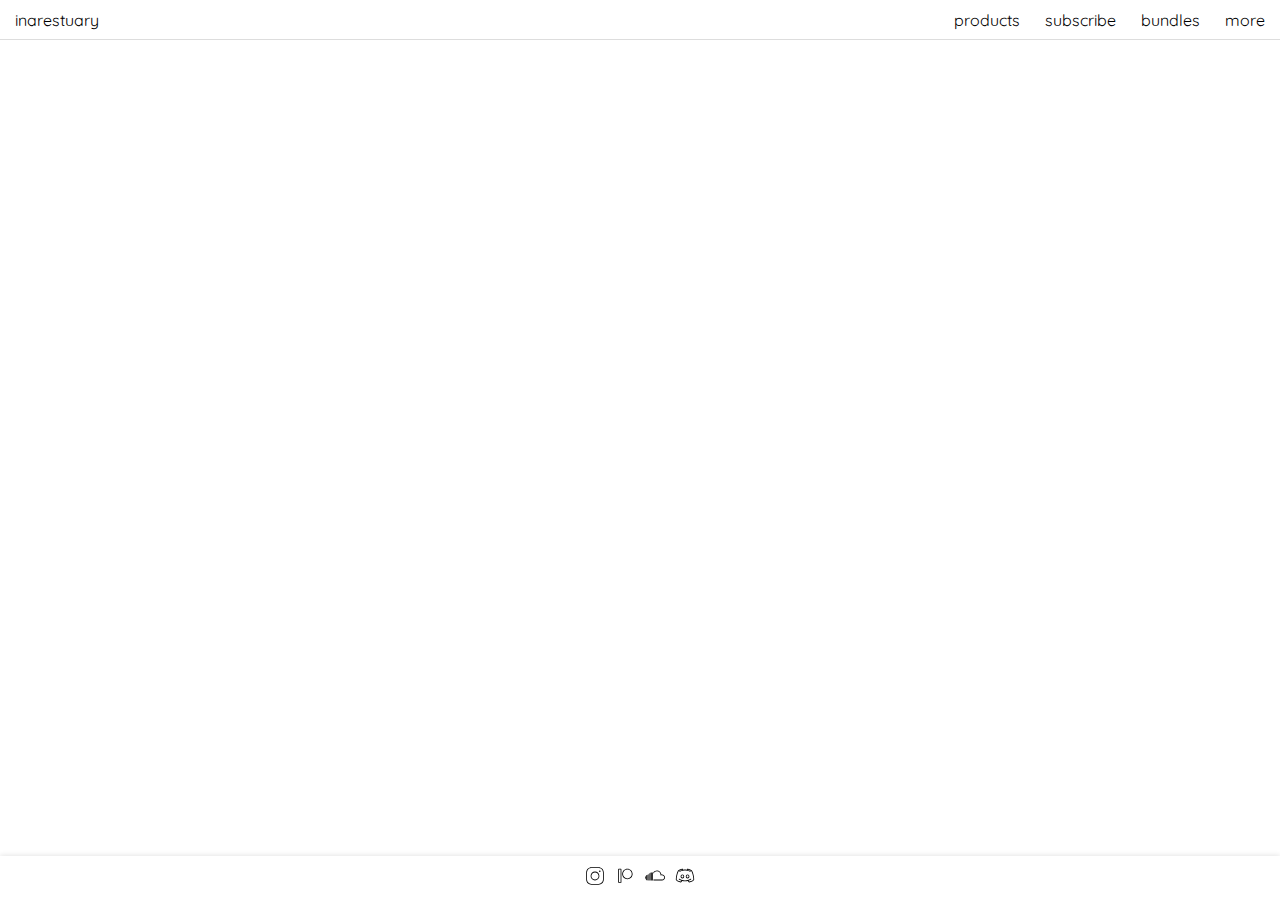
==== pages/info-products.html @ 450ad243 "latest version with package links" ====
<!DOCTYPE html>
<html lang="en">
<head>
    <meta charset="UTF-8">
    <meta name="viewport" content="width=device-width, initial-scale=1.0">
    <link rel="stylesheet" href="../styles/products.css">
    <link rel="stylesheet" href="../styles/info-products.css">
    <script src="../scripts/info-products.js" defer></script>
    <title>Product Info</title>
</head>
<body>
    <header class="header">
        <div class="icon">
            <a href="../index.html"><span>inarestuary</span></a>
        </div>
        <div class="hamburger" id="hamburger">
            <div class="line"></div>
            <div class="line"></div>
            <div class="line"></div>
        </div>
        <div class="menu">
            <div class="view-products menu-item">
                <a href="../pages/products.html">products</a>
            </div>
            <div class="subscribe menu-item">
                <a href="">subscribe</a>
            </div>
            <div class="bundles menu-item">
                <a href="">bundles</a>
            </div>
            <div class="more menu-item">
                <a href="">more</a>
            </div>
        </div>
    </header>

    <main>
        <div id="mida" class="product-info" style="display: none;">
            <h1 class="about">about mida</h1>
            <div class="content">
                <div class="card">
                    <a href="#" class="image">
                        <img src="../imgs/mida_main_.png" alt="mida">
                    </a>
                    <div class="product">
                        <div class="name-product">
                            <p>mida</p>
                        </div>
                    </div>
                    <div class="purchase-product">
                        <div class="price">
                            <span>€7</span>
                        </div>
                        <div class="button-purchase">
                            <a href="#">Comprar</a>
                        </div>
                    </div>
                </div>
                <div class="product-description">
                    <p>Lorem ipsum dolor sit amet consectetur adipisicing elit.
                         Et cupiditate dignissimos, reiciendis magni nam odit ipsum fuga magnam laborum perferendis provident aliquam unde officia!
                          Aut, nam consectetur? Unde, rem natus.</p>
                    <br>
                    <p>Lorem ipsum dolor sit amet consectetur adipisicing elit. Impedit aperiam fuga commodi placeat necessitatibus. Facere fuga quaerat at, obcaecati, praesentium iste velit vitae iusto itaque, cum maiores esse nesciunt eius.</p>
                    <br>
                    <a href="">preview</a>
                        
                </div>
            </div>
        </div>
    </main>

    <footer>
        <div class="social-media">
            <a href="https://www.instagram.com/" class="icons-hover" aria-label="Instagram">
                <img src="../icons/instagram.svg" alt="Ícone do Instagram">
            </a>
            <a href="https://www.patreon.com/" class="icons-hover" aria-label="Patreon">
                <img src="../icons/patreon.svg" alt="Ícone do Patreon">
            </a>
            <a href="https://soundcloud.com/" class="icons-hover" aria-label="SoundCloud">
                <img src="../icons/soundcloud.svg" alt="Ícone do SoundCloud">
            </a>
            <a href="https://discord.com/" class="icons-hover" aria-label="Discord">
                <img src="../icons/discord.svg" alt="Ícone do Discord">
            </a>
        </div>
    </footer>

    <script src="../scripts/script.js"></script>
</body>
</html>
---- styles/products.css ----
@import url('https://fonts.googleapis.com/css2?family=Quicksand:wght@300..700&display=swap');

* {
    margin: 0;
    padding: 0;
    box-sizing: border-box;
    font-family: Quicksand;
}

header {
    display: flex;
    justify-content: space-between;
    align-items: center;
    padding: 5px 15px; 
    height: 40px; 
    border-bottom: 1px solid #ddd;
    margin-bottom: 30px;
}

.icon {
    flex-grow: 1;
    text-align: left;
}

.hamburger {
    display: none;
    flex-direction: column;
    cursor: pointer;
}

.line {
    width: 20px;
    height: 3px;
    background-color: black;
    margin: 2px 0;
    border-radius: 2px;
    transition: all 0.3s ease;
}

.menu, .view-products, .subscribe, .bundles, .more {
    display: flex;
    gap: 25px;
    align-items: center;
}

.side-menu {
    position: fixed;
    top: 0;
    left: -250px;
    width: 250px;
    height: 100%;
    background-color: white;
    box-shadow: 2px 0 5px rgba(0, 0, 0, 0.5);
    transition: left 0.3s ease;
    padding: 20px;
    z-index: 1000;
}

.menu-item {
    margin: 15px 0;
}

.side-menu.open {
    left: 0;
}

a {
    text-decoration: none;
    color: black;
}

a:hover {
    color: rgb(255, 255, 93);
}

@keyframes slideInFromLeft {
    0% {
        opacity: 0;
        transform: translateX(-50px);
    }
    100% {
        opacity: 1;
        transform: translateX(0);
    }
}

.title-products {
    font-weight: 100;
    font-size: 60px;
    margin: 30px 0;
    text-align: center;
    animation: slideInFromLeft 1s forwards;
}

main {
    display: grid;
    grid-template-columns: repeat(auto-fill, minmax(350px, 1fr));
    gap: 30px; 
    padding: 20px;
    margin: 0 auto;
    max-width: 1200px;
}

@media (max-width: 768px) {
    .hamburger {
        display: flex;
    }
    .menu {
        display: none;
    }
    main {
        grid-template-columns: repeat(2, 1fr);
        margin: 0 10px;
    }
    .card {
        max-width: 300px;
        margin: 0 auto;
    }
}

@media (max-width: 480px) {
    .title-products {
        font-size: 50px;
        margin: 15px 0;
        text-align: center;
    }
    main {
        grid-template-columns: 1fr;
        margin: 0 20px;
    }
    .card {
        max-width: 100%;
        margin: 10px auto;
    }
}

.card {
    border: 1px solid #ddd;
    border-radius: 10px;
    box-shadow: 0 4px 8px rgba(0, 0, 0, 0.1);
    background-color: white;
    overflow: hidden;
    transition: transform 0.2s ease;
    max-width: 350px;
}

.card:hover {
    transform: translateY(-5px);
}

.image img {
    width: 100%;
    height: auto;
    display: block;
}

.image {
    margin-bottom: 5px;
    border-bottom: 1px solid #ddd;
}

.product {
    display: flex;
    align-items: center;
    justify-content: center;
    text-align: start;
    padding: 2px 5px;
    padding-left: 15px;
    border-bottom: 0.5px solid #ddd;
}

.name-product {
    display: flex;
    align-items: center;
    width: 100%;
    padding-bottom: 5px;
    padding-left: 5px;
}

.purchase-product {
    display: flex;
    justify-content: space-between;
    padding: 10px 20px;
    align-items: center;
}

.button-purchase {
    border: 1px solid black;
    padding: 5px 10px;
    border-radius: 5px;
    background-color: black;
}

.button-purchase a {
    color: white;
}

.button-purchase a:hover {
    color: rgb(255, 255, 93);
}

.social-media {
    position: relative;
    bottom: 0;
    left: 50%;
    transform: translateX(-50%);
    display: flex;
    justify-content: center;
    align-items: center;
    gap: 10px;
    background-color: white;
    padding: 10px;
    box-shadow: 0 -1px 5px rgba(0, 0, 0, 0.1);
    width: 100%;
    z-index: 1000;
}

.social-media img {
    max-width: 20px;
    height: auto;
}

.icons-hover:hover img {
    opacity: 0.5; 
}

.latest-release {
    display: flex;
    flex-direction: column; 
    align-items: center; 
}

.latest-release .text-latest {
    padding-bottom: 10px; 
    font-weight: bold; 
}
---- styles/info-products.css ----
body {
    display: flex;
    flex-direction: column;
    min-height: 100vh;
}

main {
    flex: 1;
    display: flex;
    flex-direction: column;
    justify-content: center;
    align-items: center;
    margin-top: 20px;
}

.about {
    font-weight: 100;
    font-size: 60px;
    text-align: center;
    padding-bottom: 10px;
    opacity: 0;
    transform: translateX(-50px);
    animation: slideInFromLeft 1s forwards;     
}

.content {
    margin-bottom: 50px;
    display: flex;
    justify-content: center;
    align-items: center;
    max-width: 1200px;
    width: 100%;
    border: 1px solid #ddd;
    border-radius: 5px;
    opacity: 0;
    transform: translateX(-50px);
    animation: slideInFromLeft 1s forwards; 
}

.card {
    animation: slideInFromLeft 1s forwards;
    max-width: 350px;
    margin: 20px;
    opacity: 0;
    transform: translateX(-50px);
}

.product-description {
    max-width: 500px;
    margin: 0 20px;
    text-align: center; 
    opacity: 0;
    transform: translateX(-50px);
    animation: slideInFromLeft 1s forwards; 
}

.social-media {
    position: relative;
    bottom: 0;
    left: 50%;
    transform: translateX(-50%);
    display: flex;
    justify-content: center;
    align-items: center;
    gap: 10px;
    background-color: white;
    padding: 10px;
    box-shadow: 0 -1px 5px rgba(0, 0, 0, 0.1);
    width: 100%;
    z-index: 1000;
}

.social-media img {
    max-width: 20px;
    height: auto;
}

@media (max-width: 600px) {
    main {
        justify-content: flex-start;
    }

    .content {
        flex-direction: column; 
        align-items: center;
        padding-bottom: 20px; 
    }

    .card {
        margin: 0 0 20px; 
    }

    .product-description {
        text-align: center; 
    }
}
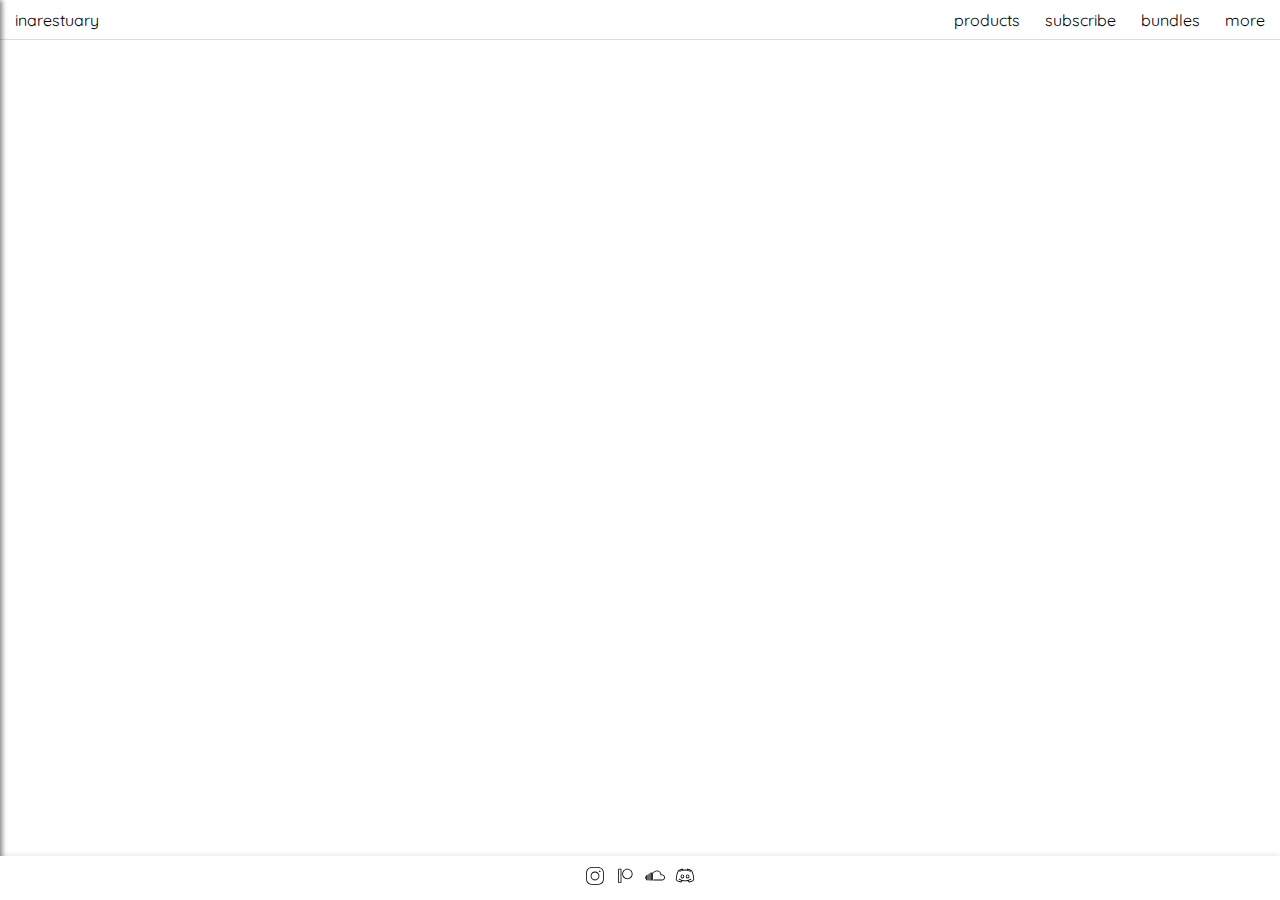
==== commit 3df5fc41: "last changes" ====
--- a/pages/info-products.html
+++ b/pages/info-products.html
@@ -6,6 +6,7 @@
     <link rel="stylesheet" href="../styles/products.css">
     <link rel="stylesheet" href="../styles/info-products.css">
     <script src="../scripts/info-products.js" defer></script>
+    <script src="../scripts/script.js" defer></script>
     <title>Product Info</title>
 </head>
 <body>
@@ -36,7 +37,7 @@
 
     <main>
         <div id="mida" class="product-info" style="display: none;">
-            <h1 class="about">about mida</h1>
+            <h1 class="about" id="about-text">mida</h1>
             <div class="content">
                 <div class="card">
                     <a href="#" class="image">
@@ -63,12 +64,20 @@
                     <br>
                     <p>Lorem ipsum dolor sit amet consectetur adipisicing elit. Impedit aperiam fuga commodi placeat necessitatibus. Facere fuga quaerat at, obcaecati, praesentium iste velit vitae iusto itaque, cum maiores esse nesciunt eius.</p>
                     <br>
-                    <a href="">preview</a>
-                        
+                    <div class="preview-button">
+                        <a href="">Preview</a>
+                    </div>
                 </div>
             </div>
         </div>
     </main>
+
+    <div class="side-menu" id="side-menu">
+        <div class="menu-item"><a href="./pages/products.html">products</a></div>
+        <div class="menu-item"><a href="">subscribe</a></div>
+        <div class="menu-item"><a href="">bundles</a></div>
+        <div class="menu-item"><a href="">more</a></div>
+    </div>
 
     <footer>
         <div class="social-media">
--- a/styles/info-products.css
+++ b/styles/info-products.css
@@ -20,7 +20,7 @@
     padding-bottom: 10px;
     opacity: 0;
     transform: translateX(-50px);
-    animation: slideInFromLeft 1s forwards;     
+    animation: slideInFromLeft 1s forwards;
 }
 
 .content {
@@ -34,7 +34,7 @@
     border-radius: 5px;
     opacity: 0;
     transform: translateX(-50px);
-    animation: slideInFromLeft 1s forwards; 
+    animation: slideInFromLeft 1s forwards;
 }
 
 .card {
@@ -48,11 +48,26 @@
 .product-description {
     max-width: 500px;
     margin: 0 20px;
-    text-align: center; 
+    text-align: center;
     opacity: 0;
     transform: translateX(-50px);
-    animation: slideInFromLeft 1s forwards; 
+    animation: slideInFromLeft 1s forwards;
 }
+
+.preview-button {
+    display: inline-block;
+    border: 1px solid black;
+    padding: 5px 10px;
+    border-radius: 5px;
+    background-color: black;
+    text-align: center;
+}
+
+.preview-button a {
+    color: white;
+    text-decoration: none;
+}
+
 
 .social-media {
     position: relative;
@@ -75,22 +90,89 @@
     height: auto;
 }
 
-@media (max-width: 600px) {
-    main {
-        justify-content: flex-start;
+.icons-hover:hover img {
+    opacity: 0.5;
+}
+
+@media (min-width: 481px) and (max-width: 1024px) {
+    .content {
+        flex-direction: column;
+        align-items: center;
+        border: none;
+    }
+
+    .card {
+        max-width: 100%;
+        margin: 10px auto;
+    }
+
+    .product-description {
+        max-width: 100%;
+        margin: 10px;
+    }
+
+    .about {
+        font-size: 40px;
+    }
+
+    .preview-button {
+        display: inline-block;
+        border: 1px solid black;
+        padding: 5px 10px;
+        border-radius: 5px;
+        background-color: black;
+        text-align: center;
+    }
+    
+    .preview-button a {
+        color: white;
+        text-decoration: none;
+    }
+}
+
+@media (max-width: 480px) {
+    .about {
+        font-size: 40px;
     }
 
     .content {
-        flex-direction: column; 
+        flex-direction: column;
         align-items: center;
-        padding-bottom: 20px; 
+        border: none;
     }
 
     .card {
-        margin: 0 0 20px; 
+        max-width: 100%;
+        margin: 10px auto;
     }
 
     .product-description {
-        text-align: center; 
+        max-width: 100%;
+        margin: 0 10px;
+        padding: 15px;
     }
+
+    .preview-button {
+        display: inline-block;
+        border: 1px solid black;
+        padding: 5px 10px;
+        border-radius: 5px;
+        background-color: black;
+        text-align: center;
+    }
+    
+    .preview-button a {
+        color: white;
+        text-decoration: none;
+    }
+
+    .social-media {
+        position: fixed;
+    }
+
+    .social-media img {
+        max-width: 20px;
+    }
+
 }
+
